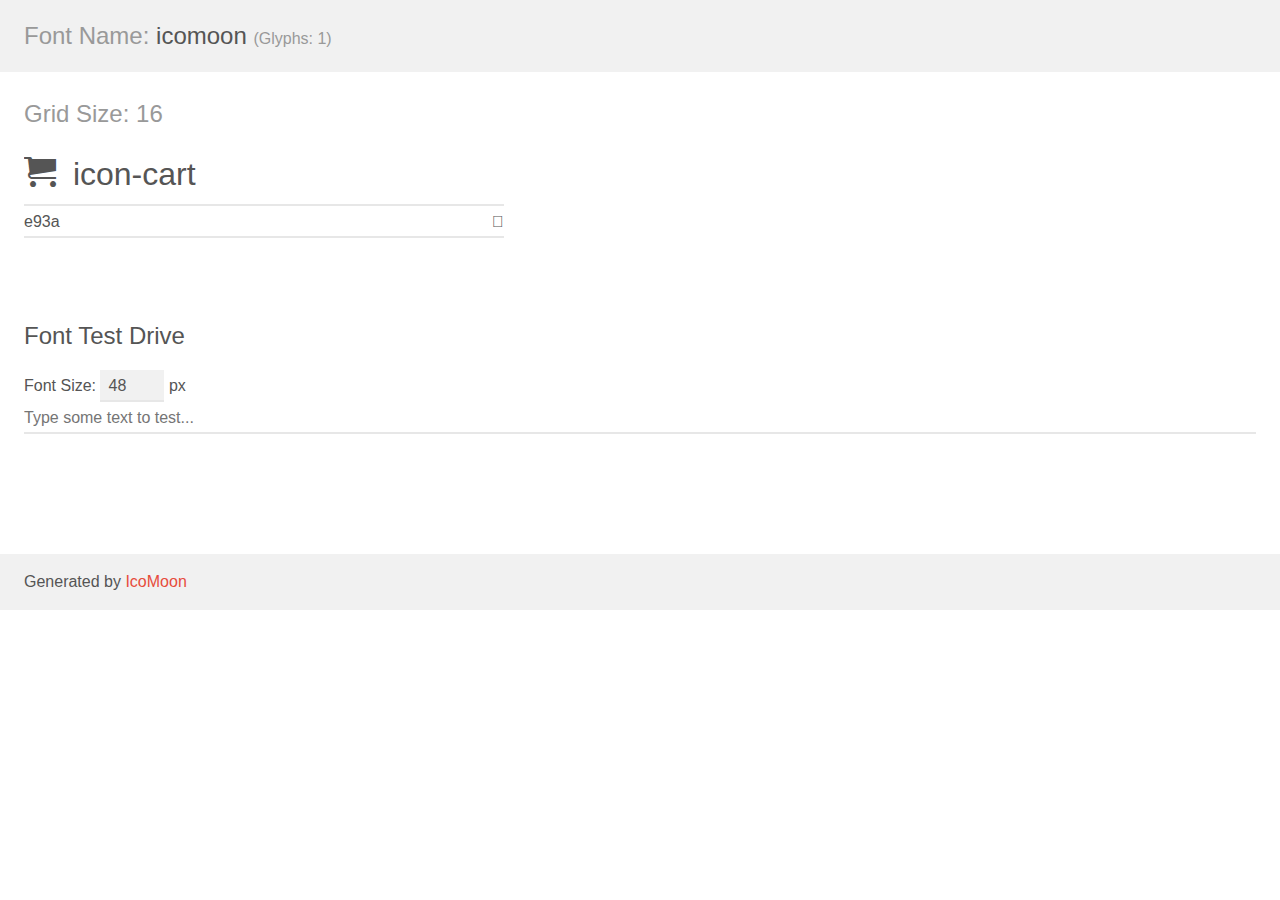
==== assets/demo.html @ dc559a0b "inicio" ====
<!doctype html>
<html>
<head>
    <meta charset="utf-8">
    <title>IcoMoon Demo</title>
    <meta name="description" content="An Icon Font Generated By IcoMoon.io">
    <meta name="viewport" content="width=device-width, initial-scale=1">
    <link rel="stylesheet" href="demo-files/demo.css">
    <link rel="stylesheet" href="style.css"></head>
<body>
    <div class="bgc1 clearfix">
        <h1 class="mhmm mvm"><span class="fgc1">Font Name:</span> icomoon <small class="fgc1">(Glyphs:&nbsp;1)</small></h1>
    </div>
    <div class="clearfix mhl ptl">
        <h1 class="mvm mtn fgc1">Grid Size: 16</h1>
        <div class="glyph fs1">
            <div class="clearfix bshadow0 pbs">
                <span class="icon-cart"></span>
                <span class="mls"> icon-cart</span>
            </div>
            <fieldset class="fs0 size1of1 clearfix hidden-false">
                <input type="text" readonly value="e93a" class="unit size1of2" />
                <input type="text" maxlength="1" readonly value="&#xe93a;" class="unitRight size1of2 talign-right" />
            </fieldset>
            <div class="fs0 bshadow0 clearfix hidden-true">
                <span class="unit pvs fgc1">liga: </span>
                <input type="text" readonly value="cart, purchase" class="liga unitRight" />
            </div>
        </div>
    </div>

    <!--[if gt IE 8]><!-->
    <div class="mhl clearfix mbl">
        <h1>Font Test Drive</h1>
        <label>
            Font Size: <input id="fontSize" type="number" class="textbox0 mbm"
            min="8" value="48" />
            px
        </label>
        <input id="testText" type="text" class="phl size1of1 mvl"
        placeholder="Type some text to test..." value=""/>
        <div id="testDrive" class="icon-" style="font-family: icomoon">&nbsp;
        </div>
    </div>
    <!--<![endif]-->
    <div class="bgc1 clearfix">
        <p class="mhl">Generated by <a href="https://icomoon.io/app">IcoMoon</a></p>
    </div>

    <script src="demo-files/demo.js"></script>
</body>
</html>
---- assets/demo-files/demo.css ----
body {
  padding: 0;
  margin: 0;
  font-family: sans-serif;
  font-size: 1em;
  line-height: 1.5;
  color: #555;
  background: #fff;
}
h1 {
  font-size: 1.5em;
  font-weight: normal;
}
small {
  font-size: .66666667em;
}
a {
  color: #e74c3c;
  text-decoration: none;
}
a:hover, a:focus {
  box-shadow: 0 1px #e74c3c;
}
.bshadow0, input {
  box-shadow: inset 0 -2px #e7e7e7;
}
input:hover {
  box-shadow: inset 0 -2px #ccc;
}
input, fieldset {
  font-family: sans-serif;
  font-size: 1em;
  margin: 0;
  padding: 0;
  border: 0;
}
input {
  color: inherit;
  line-height: 1.5;
  height: 1.5em;
  padding: .25em 0;
}
input:focus {
  outline: none;
  box-shadow: inset 0 -2px #449fdb;
}
.glyph {
  font-size: 16px;
  width: 15em;
  padding-bottom: 1em;
  margin-right: 4em;
  margin-bottom: 1em;
  float: left;
  overflow: hidden;
}
.liga {
  width: 80%;
  width: calc(100% - 2.5em);
}
.talign-right {
  text-align: right;
}
.talign-center {
  text-align: center;
}
.bgc1 {
  background: #f1f1f1;
}
.fgc1 {
  color: #999;
}
.fgc0 {
  color: #000;
}
p {
  margin-top: 1em;
  margin-bottom: 1em;
}
.mvm {
  margin-top: .75em;
  margin-bottom: .75em;
}
.mtn {
  margin-top: 0;
}
.mtl, .mal {
  margin-top: 1.5em;
}
.mbl, .mal {
  margin-bottom: 1.5em;
}
.mal, .mhl {
  margin-left: 1.5em;
  margin-right: 1.5em;
}
.mhmm {
  margin-left: 1em;
  margin-right: 1em;
}
.mls {
  margin-left: .25em;
}
.ptl {
  padding-top: 1.5em;
}
.pbs, .pvs {
  padding-bottom: .25em;
}
.pvs, .pts {
  padding-top: .25em;
}
.unit {
  float: left;
}
.unitRight {
  float: right;
}
.size1of2 {
  width: 50%;
}
.size1of1 {
  width: 100%;
}
.clearfix:before, .clearfix:after {
  content: " ";
  display: table;
}
.clearfix:after {
  clear: both;
}
.hidden-true {
  display: none;
}
.textbox0 {
  width: 3em;
  background: #f1f1f1;
  padding: .25em .5em;
  line-height: 1.5;
  height: 1.5em;
}
#testDrive {
  display: block;
  padding-top: 24px;
  line-height: 1.5;
}
.fs0 {
  font-size: 16px;
}
.fs1 {
  font-size: 32px;
}
---- assets/style.css ----
@font-face {
  font-family: 'icomoon';
  src:  url('fonts/icomoon.eot?wqpjoy');
  src:  url('fonts/icomoon.eot?wqpjoy#iefix') format('embedded-opentype'),
    url('fonts/icomoon.ttf?wqpjoy') format('truetype'),
    url('fonts/icomoon.woff?wqpjoy') format('woff'),
    url('fonts/icomoon.svg?wqpjoy#icomoon') format('svg');
  font-weight: normal;
  font-style: normal;
  font-display: block;
}

[class^="icon-"], [class*=" icon-"] {
  /* use !important to prevent issues with browser extensions that change fonts */
  font-family: 'icomoon' !important;
  speak: never;
  font-style: normal;
  font-weight: normal;
  font-variant: normal;
  text-transform: none;
  line-height: 1;

  /* Better Font Rendering =========== */
  -webkit-font-smoothing: antialiased;
  -moz-osx-font-smoothing: grayscale;
}

.icon-cart:before {
  content: "\e93a";
}
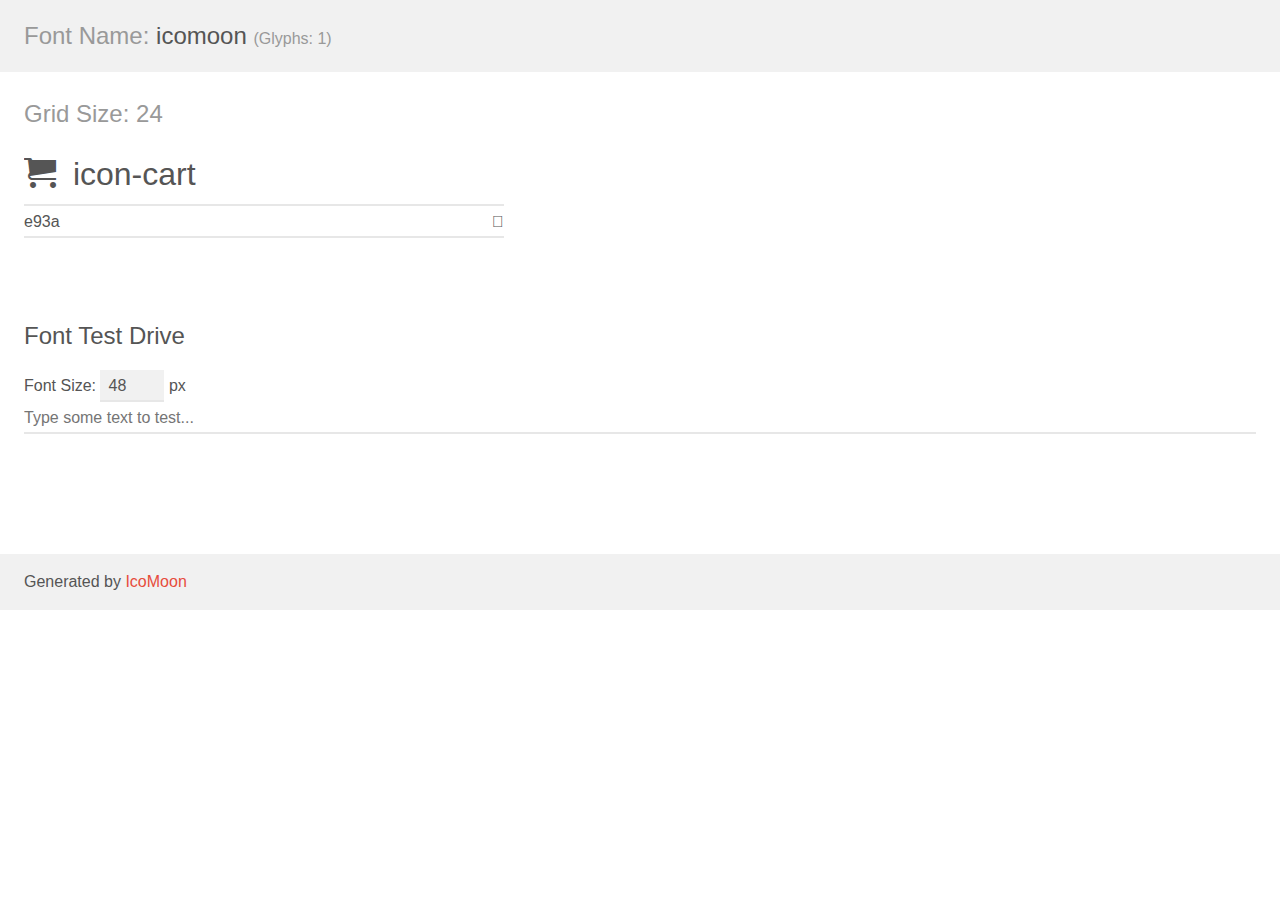
==== commit 379aab8d: "pause" ====
--- a/assets/demo.html
+++ b/assets/demo.html
@@ -12,7 +12,7 @@
         <h1 class="mhmm mvm"><span class="fgc1">Font Name:</span> icomoon <small class="fgc1">(Glyphs:&nbsp;1)</small></h1>
     </div>
     <div class="clearfix mhl ptl">
-        <h1 class="mvm mtn fgc1">Grid Size: 16</h1>
+        <h1 class="mvm mtn fgc1">Grid Size: 24</h1>
         <div class="glyph fs1">
             <div class="clearfix bshadow0 pbs">
                 <span class="icon-cart"></span>
--- a/assets/style.css
+++ b/assets/style.css
@@ -1,10 +1,10 @@
 @font-face {
   font-family: 'icomoon';
-  src:  url('fonts/icomoon.eot?wqpjoy');
-  src:  url('fonts/icomoon.eot?wqpjoy#iefix') format('embedded-opentype'),
-    url('fonts/icomoon.ttf?wqpjoy') format('truetype'),
-    url('fonts/icomoon.woff?wqpjoy') format('woff'),
-    url('fonts/icomoon.svg?wqpjoy#icomoon') format('svg');
+  src:  url('fonts/icomoon.eot?2iu1d9');
+  src:  url('fonts/icomoon.eot?2iu1d9#iefix') format('embedded-opentype'),
+    url('fonts/icomoon.ttf?2iu1d9') format('truetype'),
+    url('fonts/icomoon.woff?2iu1d9') format('woff'),
+    url('fonts/icomoon.svg?2iu1d9#icomoon') format('svg');
   font-weight: normal;
   font-style: normal;
   font-display: block;
